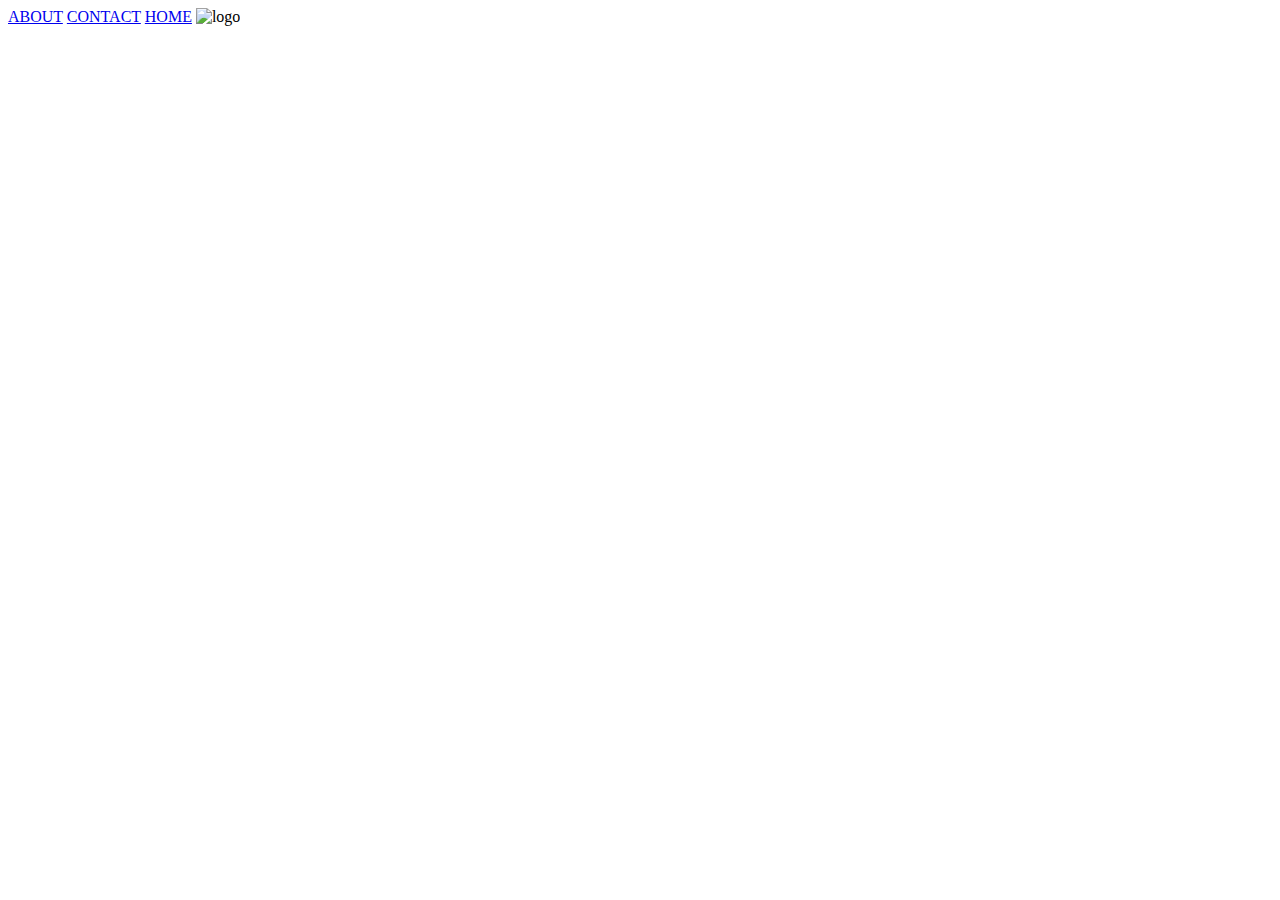
==== index.html @ db2688ce "added fonts" ====
<!DOCTYPE html>
<html lang="en">

<head>
    <meta charset="UTF-8">
    <meta http-equiv="X-UA-Compatible" content="IE=edge">
    <meta name="viewport" content="width=device-width, initial-scale=1.0">
    <link href="https://fonts.googleapis.com/css2?family=Inconsolata:wght@300&family=Roboto:wght@300&display=swap" rel="stylesheet">
    <link href="https://fonts.googleapis.com/css2?family=Inconsolata:wght@300&family=Montserrat:wght@100&family=Roboto:ital,wght@0,100;0,300;0,700;1,100&display=swap" rel="stylesheet">
    <script src="https://kit.fontawesome.com/dcc4781440.js" crossorigin="anonymous"></script>
    <link rel="stylesheet" href="css/styles.css">

    <title>Document</title>
</head>

<body>
    <!-- <h1>final-project1</h1> -->
    <div class="header-wrapper">
        <!-- <h1>Header</h1> -->
        <div class="nav">
            <a href="./about.html" target="_blank">ABOUT</a>
            <a href="./contact.html" target="_blank">CONTACT</a>
            <a href="./index.html" target="_blank">HOME</a>
            <span class="logo-wrapper">
                <img src="./img/mylogo.jpg" alt="logo">
            </span>
        </div>
    </div>

</body>

</html>
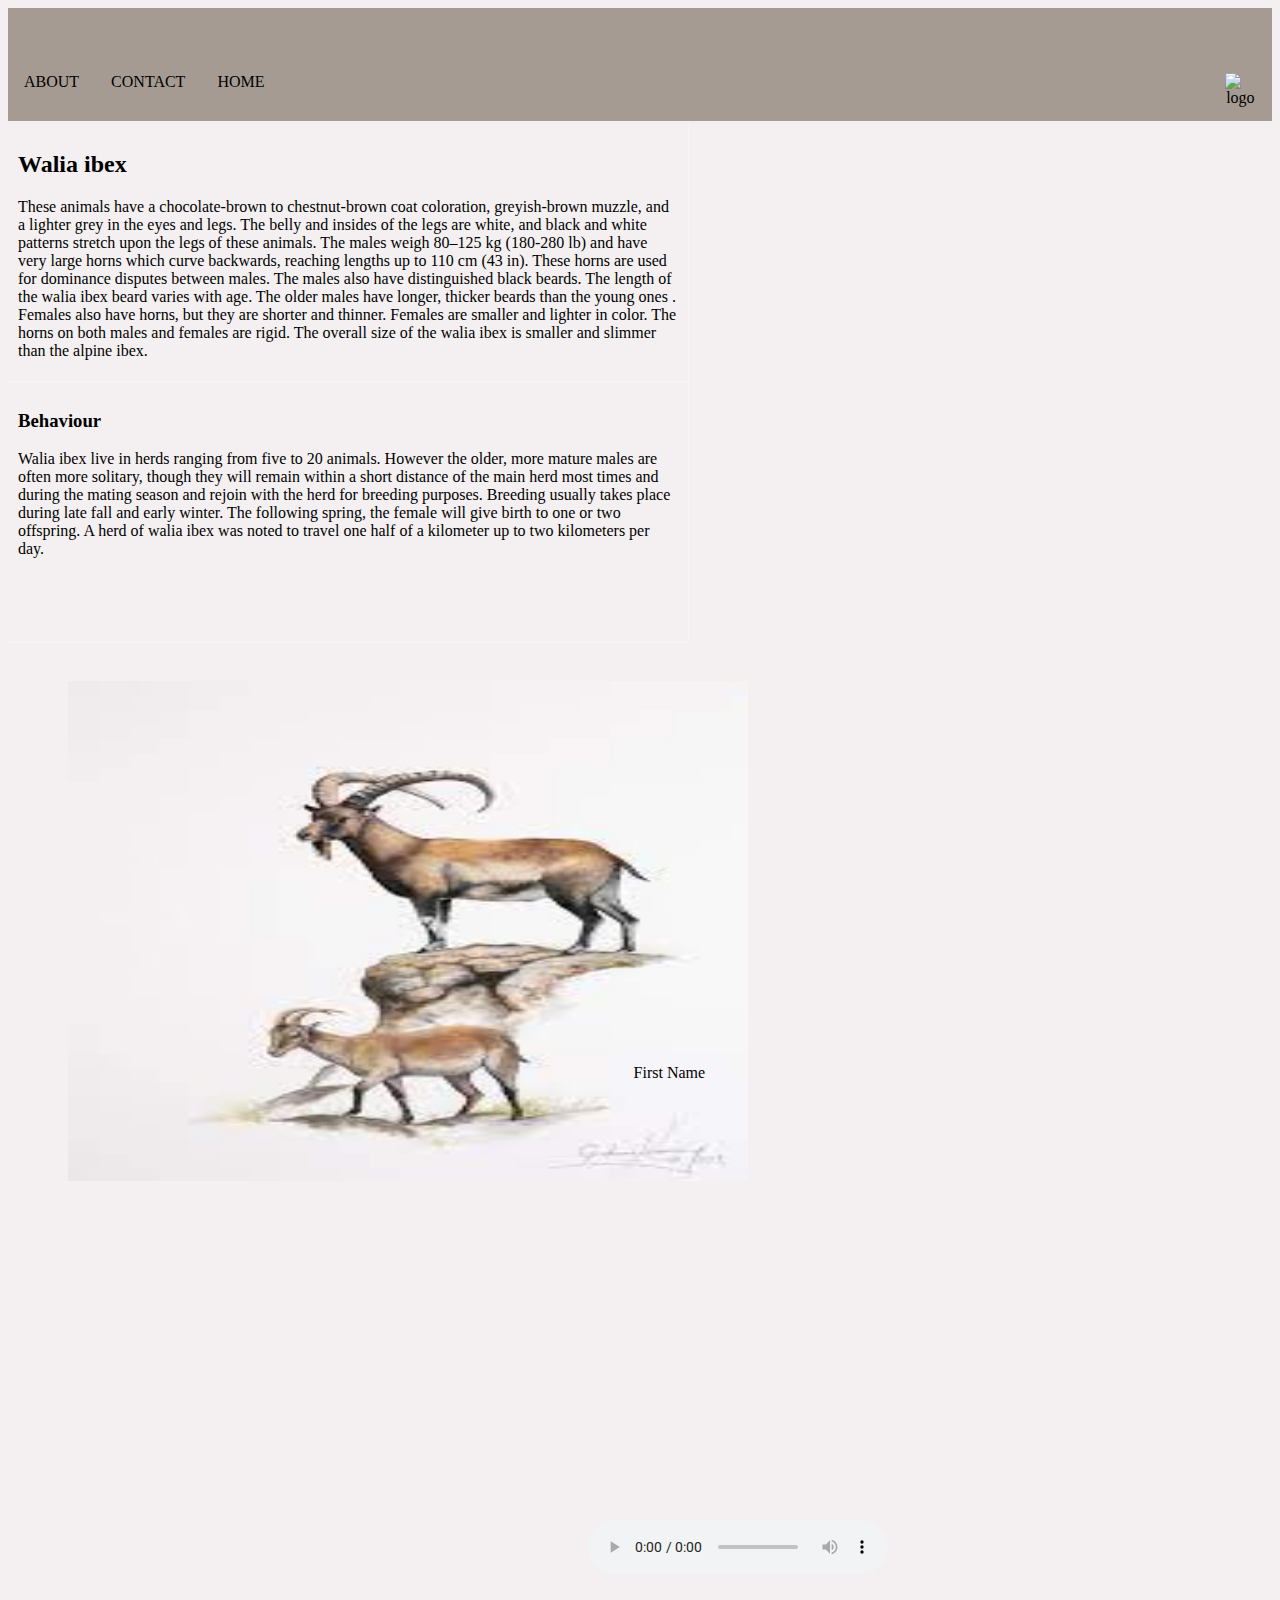
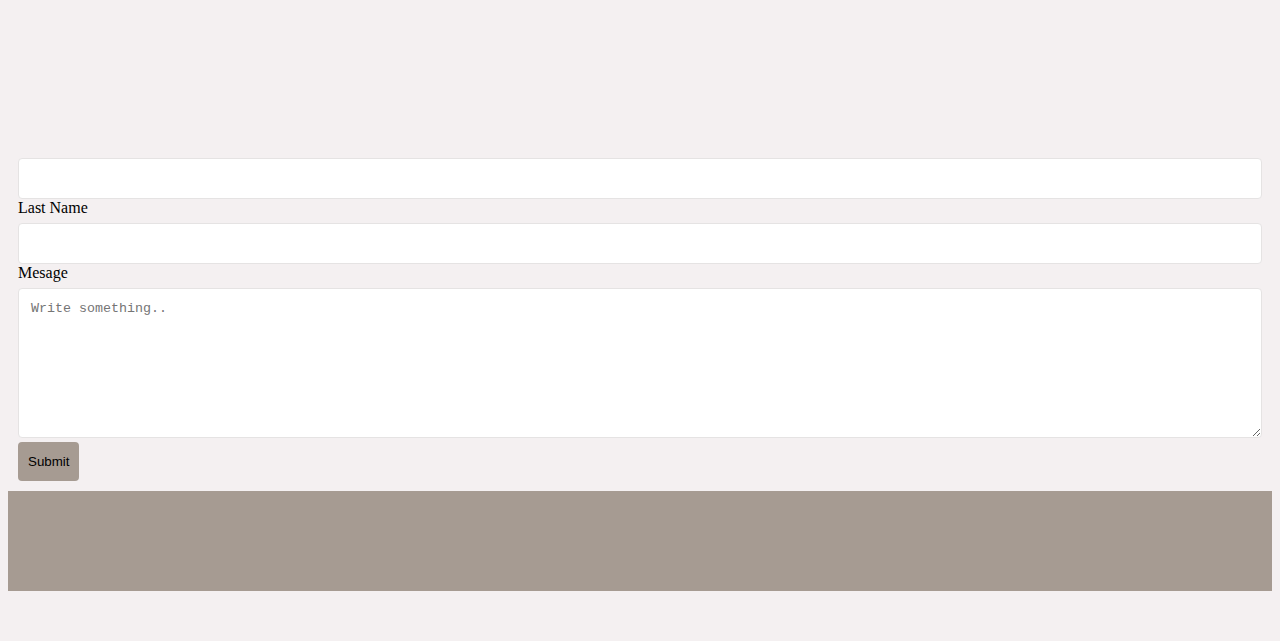
==== commit 2078a429: "form add" ====
--- a/index.html
+++ b/index.html
@@ -2,13 +2,13 @@
 <html lang="en">
 
 <head>
-    <meta charset="UTF-8">
-    <meta http-equiv="X-UA-Compatible" content="IE=edge">
-    <meta name="viewport" content="width=device-width, initial-scale=1.0">
-    <link href="https://fonts.googleapis.com/css2?family=Inconsolata:wght@300&family=Roboto:wght@300&display=swap" rel="stylesheet">
-    <link href="https://fonts.googleapis.com/css2?family=Inconsolata:wght@300&family=Montserrat:wght@100&family=Roboto:ital,wght@0,100;0,300;0,700;1,100&display=swap" rel="stylesheet">
+    <meta charset="UTF-8" />
+    <meta http-equiv="X-UA-Compatible" content="IE=edge" />
+    <meta name="viewport" content="width=device-width, initial-scale=1.0" />
+    <link href="https://fonts.googleapis.com/css2?family=Inconsolata:wght@300&family=Roboto:wght@300&display=swap" rel="stylesheet" />
+    <link href="https://fonts.googleapis.com/css2?family=Inconsolata:wght@300&family=Montserrat:wght@100&family=Roboto:ital,wght@0,100;0,300;0,700;1,100&display=swap" rel="stylesheet" />
     <script src="https://kit.fontawesome.com/dcc4781440.js" crossorigin="anonymous"></script>
-    <link rel="stylesheet" href="css/styles.css">
+    <link rel="stylesheet" href="css/styles.css" />
 
     <title>Document</title>
 </head>
@@ -21,12 +21,70 @@
             <a href="./about.html" target="_blank">ABOUT</a>
             <a href="./contact.html" target="_blank">CONTACT</a>
             <a href="./index.html" target="_blank">HOME</a>
-            <span class="logo-wrapper">
-                <img src="./img/mylogo.jpg" alt="logo">
-            </span>
+            <div class="logo">
+                <a href="http://romanlema.com/"><img src="./img/mylogo(1).jpg" alt="logo"></a>
+            </div>
         </div>
     </div>
+    <main>
+        <div class="float_left" id="section_article_column">
+            <section>
+                <h2>Walia ibex</h2>
+                <p>
+                    These animals have a chocolate-brown to chestnut-brown coat coloration, greyish-brown muzzle, and a lighter grey in the eyes and legs. The belly and insides of the legs are white, and black and white patterns stretch upon the legs of these animals. The
+                    males weigh 80–125 kg (180-280 lb) and have very large horns which curve backwards, reaching lengths up to 110 cm (43 in). These horns are used for dominance disputes between males. The males also have distinguished black beards. The
+                    length of the walia ibex beard varies with age. The older males have longer, thicker beards than the young ones . Females also have horns, but they are shorter and thinner. Females are smaller and lighter in color. The horns on both
+                    males and females are rigid. The overall size of the walia ibex is smaller and slimmer than the alpine ibex.
+                </p>
+            </section>
+            <article>
+                <h3>Behaviour</h3>
+                <p>
+                    Walia ibex live in herds ranging from five to 20 animals. However the older, more mature males are often more solitary, though they will remain within a short distance of the main herd most times and during the mating season and rejoin with the herd for
+                    breeding purposes. Breeding usually takes place during late fall and early winter. The following spring, the female will give birth to one or two offspring. A herd of walia ibex was noted to travel one half of a kilometer up to two
+                    kilometers per day.
+                </p>
+            </article>
 
+        </div>
+    </main>
+    <div class="walia">
+        <img src="img/download.jpeg" width="680px;" height="500px;" alt="animal" />
+    </div>
+    <div class="media-player">
+        <iframe width="560" height="315" src="https://www.youtube.com/embed/Hhk4N9A0oCA" title="YouTube video player" frameborder="0" allow="accelerometer; autoplay; clipboard-write; encrypted-media; gyroscope; picture-in-picture" allowfullscreen></iframe>
+        <audio controls> <source src="audio/bensound-relaxing.mp3" type="audio/mpeg ">
+    </audio>
+    </div>
+
+    <div class="container">
+
+        <form action="action">
+
+            <label for="fname">First Name</label><br>
+            <input type="text" id="fname" name="firstname">
+            <label for="lname">Last Name</label><br>
+            <input type="text" id="lname" name="lastname">
+            <label for="mesage">Mesage</label>
+            <textarea id="mesage" name="mesage" placeholder="Write something.." style="height:150px"></textarea>
+            <input type="submit" value="Submit">
+        </form>
+    </div>
+    <footer>
+        <div class="icon">
+            <a target="-black" href="https://www.linkedin.com/in/roman-lema-2b2180164/">
+                <div class="info-icon">
+                    <i class="fab fa-linkedin"></i>
+                </div>
+            </a>
+
+            <a target="_black" href="https://github.com/romlema">
+                <div class="info-icon">
+                    <i class="fab fa-github"></i>
+                </div>
+            </a>
+        </div>
+    </footer>
 </body>
 
 </html>--- a/css/styles.css
+++ b/css/styles.css
@@ -0,0 +1,134 @@
+ body {
+     box-sizing: border-box;
+     background-color: #f4f0f1;
+ }
+ 
+ .header-wrapper {
+     background-color: #a69b92;
+     text-align: center;
+     padding: 0%;
+     color: black
+ }
+ 
+ .nav {
+     overflow: hidden;
+ }
+ 
+ .logo {
+     padding-left: 95%;
+ }
+ /* Style the nav links */
+ 
+ .nav a {
+     float: left;
+     display: block;
+     color: black;
+     text-align: center;
+     padding: 14px 16px;
+     padding-top: 65px;
+     text-decoration: none;
+ }
+ 
+ .nav a:hover {
+     color: #f2f2f2;
+ }
+ 
+ .main {
+     margin: 65px 15px;
+ }
+ 
+ #section_article_column {
+     float: left;
+     width: 680px;
+     height: 500px;
+ }
+ 
+ section,
+ article {
+     height: 240px;
+     box-shadow: 1px 2px #f7f3f4;
+     padding: 10px 10px;
+ }
+ 
+ .walia {
+     float: left;
+     width: 40%;
+     padding: 60px;
+ }
+ 
+ .row::after {
+     content: "";
+     clear: both;
+     display: table;
+ }
+ 
+ .icon a {
+     float: right;
+     display: flex;
+     padding: 10px 10px;
+     width: 20px;
+     height: 30px;
+     color: #f4f0f1;
+ }
+ 
+ .icon {
+     font-size: 30px;
+     line-height: 30px;
+     padding-top: 10px;
+ }
+ /* video and audio */
+ 
+ .media-player {
+     float: left;
+     padding: 14px 16px;
+     margin-bottom: 160px;
+ }
+ /* contact form */
+ 
+ input[type=text],
+ select,
+ textarea {
+     width: 100%;
+     height: 100%;
+     padding: 12px;
+     border: 1px solid #e5e3e3;
+     border-radius: 4px;
+     box-sizing: border-box;
+     margin-top: 6px;
+     margin-bottom: 0;
+     resize: vertical
+ }
+ 
+ input[type=submit] {
+     background-color: #a69b92;
+     color: black;
+     padding: 12px 10px;
+     border: none;
+     border-radius: 4px;
+     cursor: pointer;
+ }
+ 
+ input[type=submit]:hover {
+     background-color: #f4f0f1;
+ }
+ 
+ .container {
+     border-radius: 3px;
+     background-color: #f4f0f1;
+     padding: 10px;
+ }
+ 
+ form {
+     display: block;
+     margin-top: 75%;
+ }
+ /* footer start here */
+ 
+ footer {
+     background-color: #a69b92;
+     text-align: center;
+     padding: 45px;
+     margin-bottom: 50px;
+     color: white;
+     clear: both;
+ }